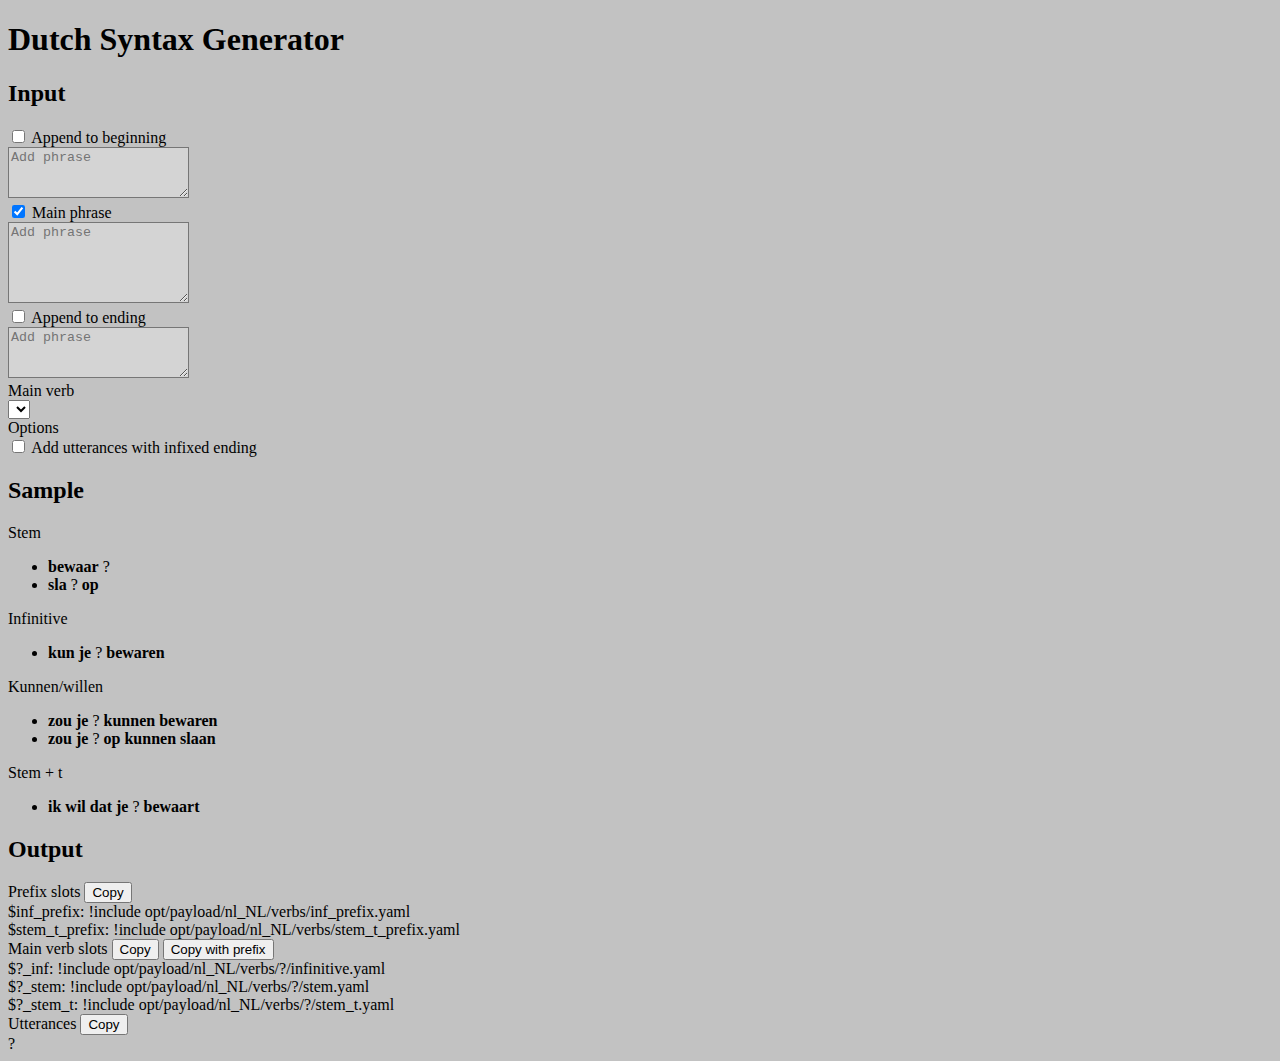
==== syntaxgenerator/index.html @ 8795436c "Adding syntax generator" ====
<!DOCTYPE html>

<!-- Gemaakt met Tommy's bloed zweet en tranen-->

<html>
	<head>
    	<title>Dutch Syntax Generator</title>
        <link rel="stylesheet" type="text/css" href="https://tpietersetelus.github.io/dutchtools/css/style_universal.css"/> 
        <link rel="stylesheet" type="text/css" href="style.css"/> 
	</head>

	<body>	
		<h1>Dutch Syntax Generator</h1>
		<div class="row">
			<div class="column" id="leftcol">
				<h2>Input</h2>	
		
				<input oninput="update_all();" type="checkbox" id="prefixcheck" name="prefixcheck" value="prefixcheck">
				<label id="prefixlabel" for="prefix">Append to beginning</label><br/>
				<textarea oninput="update_all();" class="textinput" id="prefix" name="prefix" rows="3" placeholder = "Add phrase"></textarea><br/>

				<input oninput="update_all();" type="checkbox" id="phrasecheck" name="phrasecheck" value="phrasecheck" checked>
				<label id="phraselabel" for="phrase">Main phrase</label><br/>
				<textarea oninput="update_all();" class="textinput" id="phrase" name="phrase" rows="5" placeholder = "Add phrase"></textarea><br/>

				<input oninput="update_all();" type="checkbox" id="suffixcheck" name="suffixcheck" value="suffixcheck">
				<label id="suffixlabel" for="suffix">Append to ending</label><br/>
				<textarea oninput="update_all();" class="textinput" id="suffix" name="suffix" rows="3" placeholder = "Add phrase"></textarea><br/>

				<label for="verbselect">Main verb</label><br/>
				<select oninput="update_all();" id="verbselect" name="verbselect"></select><br/>
				
				<span id="optionlabel" class="optionlabel">Options</span><br/>
				<input oninput="update_all();" type="checkbox" id="addinfixcheck" name="addinfixcheck" value="addinfixcheck">
                <span class="checkboxtext" id="addinfixtext">Add utterances with infixed ending</span>
				
			</div>
			
			
			<div class="column" id="rightcol">
				<div class="subcolumn" id="example">
					<h2>Sample</h2>
					<span class="samplelabel">Stem</span>
					<ul>
						<li><span id="sample_stem_full"><b>bewaar</b> ?</span></li>
						<li><span id="sample_stem_split"><b>sla</b> ? <b>op</b></span></li>
						<li style="display:none;" class="infixsample"><span id="sample_stem_split_infix"><b>sla</b> ? <b>op</b></span></li>

					</ul>
					
					<span class="samplelabel">Infinitive</span>
					<ul>
						<li><span id="sample_inf"><b>kun je</b> ? <b>bewaren</b></span></li>
						<li style="display:none;" class="infixsample"><span id="sample_inf_infix"><b>VOEGTOEkun je</b> ? <b>bewaren</b></span></li>
					</ul>

					<span class="samplelabel">Kunnen/willen</span>
					<ul>
						<li><span id="sample_kunnen_full"><b>zou je</b> ? <b>kunnen bewaren</b></span></li>
						<li style="display:none;" class="infixsample"><span id="sample_kunnen_full_infix"><b>VOEGTOEzou je</b> ? <b>kunnen bewaren</b></span></li>
						<li><span id="sample_kunnen_split"><b>zou je</b> ? <b>op kunnen slaan</b></span></li>
						<li style="display:none;" class="infixsample"><span id="sample_kunnen_split_infix"><b>VOEGTOEzou je</b> ? <b>op kunnen slaan</b></span></li>
					</ul>

					<span class="samplelabel">Stem + t</span>
					<ul>
						<li><span id="sample_stem_t"><b>ik wil dat je</b> ? <b>bewaart</b></span></li>
						<li style="display:none;" class="infixsample"><span id="sample_stem_t_infix"><b>VOEGTOEik wil dat je</b> ? <b>bewaart</b></span></li>
					</ul>

				</div>
			
			
			
				<h2>Output</h2>
				<span class="outputlabel">Prefix slots</span>
				<button onclick="copy_contents_single('slotprefix')">Copy</button><br/>
				<span class="textoutput" id="slotprefix" name="slotprefix">  $inf_prefix: !include opt/payload/nl_NL/verbs/inf_prefix.yaml<br/>  $stem_t_prefix: !include opt/payload/nl_NL/verbs/stem_t_prefix.yaml</span><br/>

				<span class="outputlabel">Main verb slots</span>
				<button onclick="copy_contents_single('slotverb')">Copy</button>
				<button onclick="copy_contents_double('slotprefix', 'slotverb')">Copy with prefix</button><br/>
				<span class="textoutput" id="slotverb" name="slotverb">  $?_inf: !include opt/payload/nl_NL/verbs/?/infinitive.yaml<br/>  $?_stem: !include opt/payload/nl_NL/verbs/?/stem.yaml<br/>  $?_stem_t: !include opt/payload/nl_NL/verbs/?/stem_t.yaml</span><br/>
				
				<span class="outputlabel">Utterances</span>
				<button onclick="copy_contents_single('utterances')">Copy</button></br>
				<span class="textoutput" id="utterances" name="utterances">  ?</span><br/>


			</div>
		</div>
        <script type="text/javascript" src="script.js"></script>				
	</body>


</html>

<!-- (c) 2023 Tommy Pieterse-->
---- syntaxgenerator/style.css ----
/* Page-wide styling */

body {
    background-color: #c2c2c2;
}


.infixsample {
    color: #A52A2A;
}

.textinput {
	background-color: #d4d4d4;
}

.textoutput {
	background-color: #c2c2c2;
}


.verb_unsupported {
    color: red;
}

.verb_limited {
    color: orange;
}
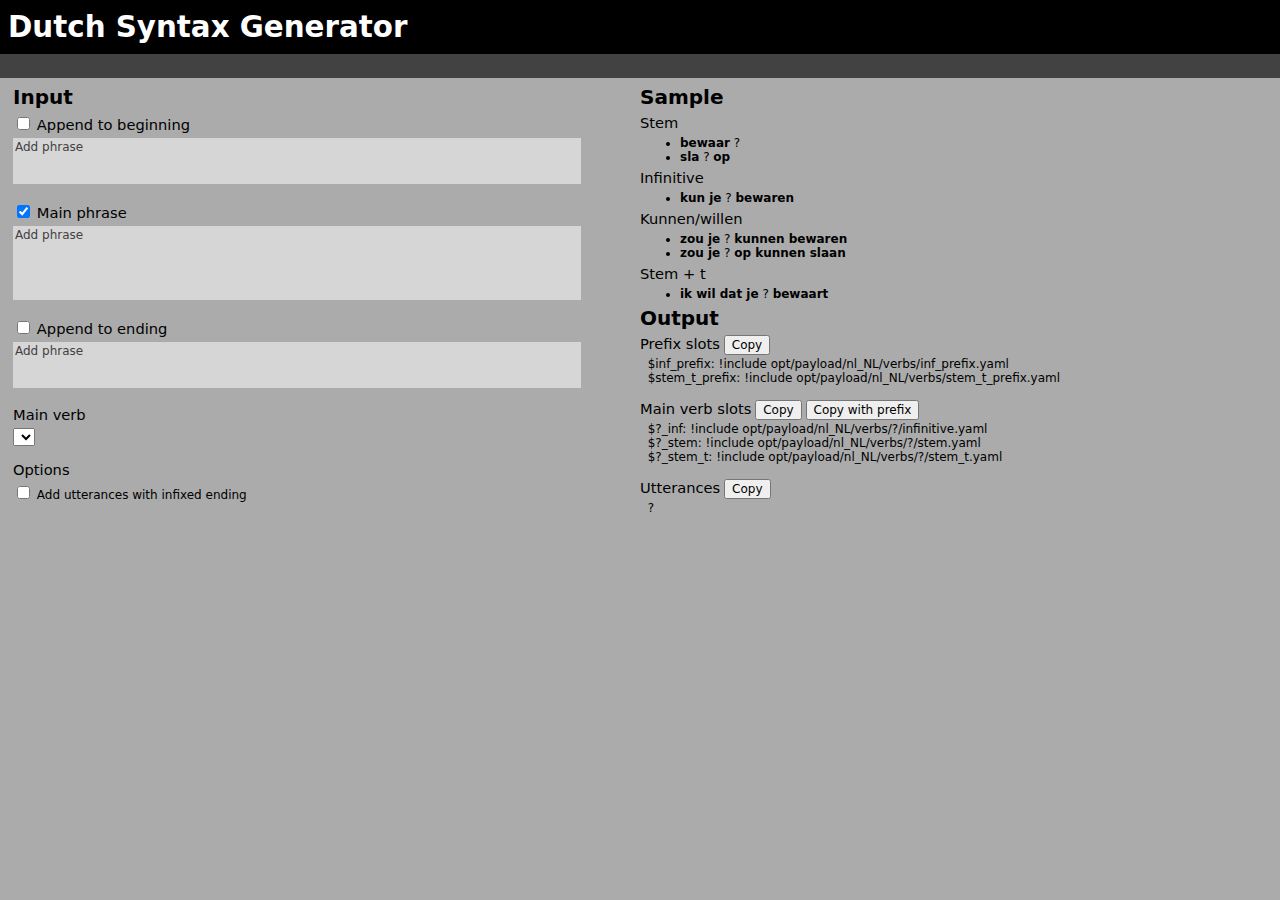
==== commit 20ab08a5: "Applied css to syntaxgenerator as well, and made some css properties universal" ====
--- a/syntaxgenerator/index.html
+++ b/syntaxgenerator/index.html
@@ -5,12 +5,13 @@
 <html>
 	<head>
     	<title>Dutch Syntax Generator</title>
-        <link rel="stylesheet" type="text/css" href="https://tpietersetelus.github.io/dutchtools/css/style_universal.css"/> 
+        <link rel="stylesheet" type="text/css" href="../css/style_universal.css"/> 
         <link rel="stylesheet" type="text/css" href="style.css"/> 
 	</head>
 
 	<body>	
-		<h1>Dutch Syntax Generator</h1>
+		<h1 class="maintitle">Dutch Syntax Generator</h1>
+		<div id="subbar"><span id="last_dynamic" class="last"> </span></div>
 		<div class="row">
 			<div class="column" id="leftcol">
 				<h2>Input</h2>	
--- a/css/style_universal.css
+++ b/css/style_universal.css
@@ -0,0 +1,141 @@
+/* Page-wide styling */
+
+* {
+	font-family: -apple-system, system-ui;
+	font-size: 9pt;
+}
+	
+h1, ul {
+	margin-top: 0;
+	margin-bottom: 5px;
+}
+
+h1 {
+	font-size: 22pt;
+}
+
+h2 {
+	font-size: 15pt;
+	margin-top: 2px;
+	margin-bottom: 5px;
+}
+
+
+
+
+/* Label stuff */
+		
+label, .outputlabel, .samplelabel, .optionlabel, .inputlabel {
+	display: inline-block;
+	font-size: 11pt;
+}
+
+
+label, .outputlabel {
+	margin-bottom: 5px;
+
+}
+
+.samplelabel, .optionlabel, .inputlabel {
+	margin-bottom: 5px;
+}
+
+textarea, .textinputline {
+	width: 90%; 
+	resize: none;
+	border: none;
+}
+
+.textinput {
+	margin-bottom: 15px;
+}
+
+.textoutput {
+	display: inline-block;
+	margin-bottom: 15px;
+	/* font-family: "Menlo", monospace; */
+}
+
+.optionlabel {
+    margin-top: 15px;
+}
+.column {
+	float: left;
+	width: 50%;
+}
+
+
+
+.textoutput {
+    white-space: pre;
+}
+
+
+.last {
+	font-style: italic;
+	margin-bottom: 15px;
+}
+
+
+#last_static {
+	font-weight: bold;
+}
+
+.output_placeholder {
+	font-style: italic;
+}
+
+
+
+
+
+
+.row {
+	margin-top: 5px;
+	padding: 0px 13px;
+  }
+
+  
+.maintitle {
+	width: 100%;
+	top: 0px;
+	padding: 10px 8px;
+	margin-bottom: 0px;
+
+
+}
+
+
+#subbar {
+	width: 100%;
+	top: 0px;
+	padding: 5px 8px;
+}
+  
+html, body {
+	width:100%;
+	height:100%;
+	margin:0;
+	padding:0;
+}
+   
+
+
+
+
+
+
+
+
+
+
+
+
+/* Clear floats after the columns */
+.row:after {
+	content: "";
+	display: table;
+	clear: both;
+}
+
+
--- a/syntaxgenerator/style.css
+++ b/syntaxgenerator/style.css
@@ -1,7 +1,7 @@
-/* Page-wide styling */
+/* Page-specific styling for Dutch Syntax Generator */
 
 body {
-    background-color: #c2c2c2;
+    background-color: #ababab;
 }
 
 
@@ -9,12 +9,14 @@
     color: #A52A2A;
 }
 
+
 .textinput {
-	background-color: #d4d4d4;
+	background-color: #d6d6d6;
 }
 
+
 .textoutput {
-	background-color: #c2c2c2;
+	background-color: #ababab;
 }
 
 
@@ -22,7 +24,28 @@
     color: red;
 }
 
+
 .verb_limited {
     color: orange;
 }
 
+.maintitle {
+    background-color: black;
+    color: white;
+  }
+  
+#subbar {
+    background-color: #424242;
+    color: white;
+    height: 14px; /* Necessary because no text */
+}
+  
+::placeholder {
+    color: #424242;
+    opacity: 1; /* Firefox */
+}
+  
+  
+::-ms-input-placeholder { /* Edge 12 -18 */
+    color: #424242;
+}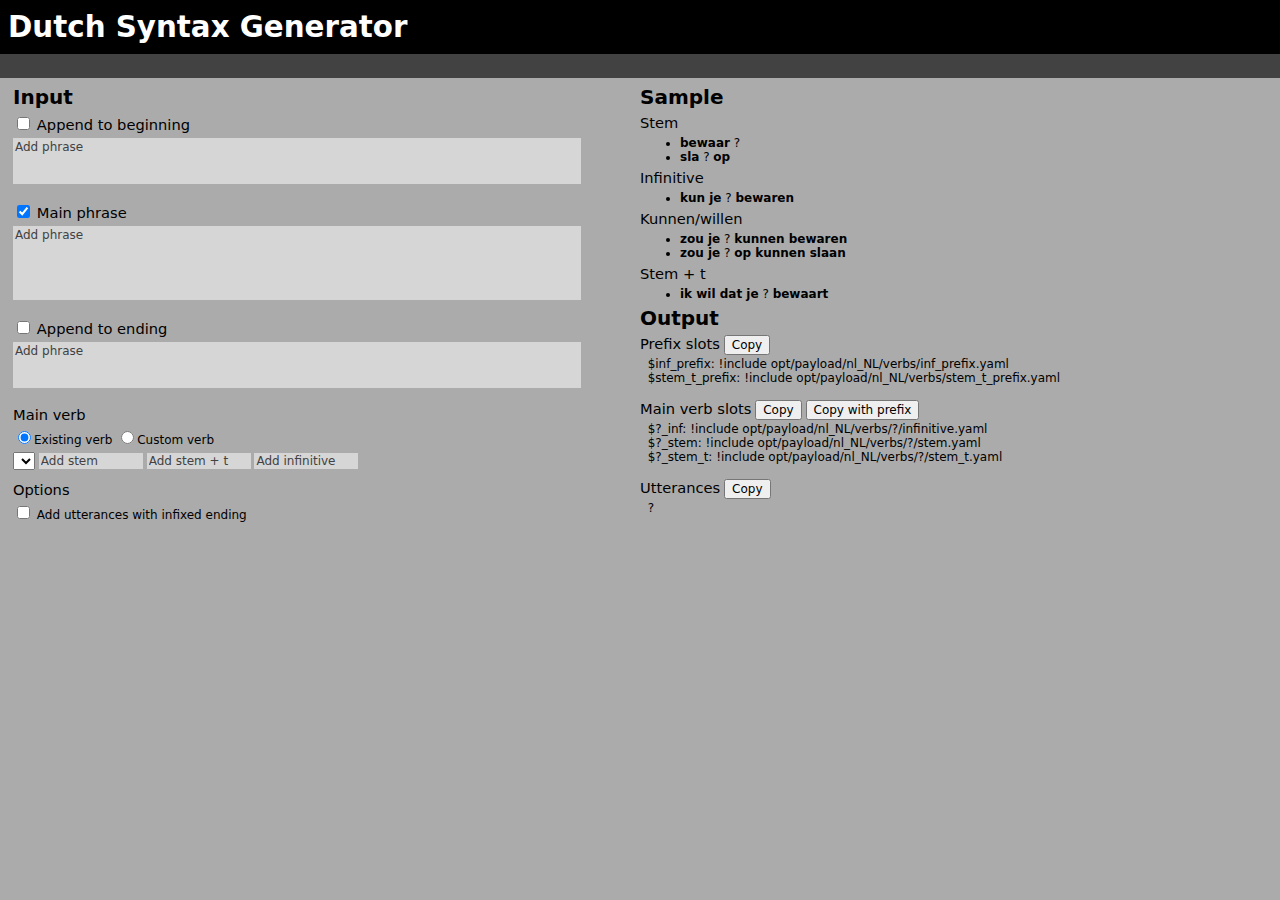
==== commit fcb28c76: "Added support for split verbs to syntaxgenerator" ====
--- a/syntaxgenerator/index.html
+++ b/syntaxgenerator/index.html
@@ -29,8 +29,18 @@
 				<textarea oninput="update_all();" class="textinput" id="suffix" name="suffix" rows="3" placeholder = "Add phrase"></textarea><br/>
 
 				<label for="verbselect">Main verb</label><br/>
-				<select oninput="update_all();" id="verbselect" name="verbselect"></select><br/>
+				<label class="checkboxtext"><input oninput="update_all();" type="radio" id="verbtype_existing" name="verbtype" value="existing" checked/>Existing verb</label>
+				<label class="checkboxtext"><input oninput="update_all();" type="radio" id="verbtype_custom" name="verbtype" value="custom" />Custom verb</label><br/>
 				
+				<div id="verbinput_container">
+					<select oninput="update_all();" id="verbselect" name="verbselect"></select>
+					<span id="custom_inputs">
+						<input type="text" oninput="update_all();" class="customverbinput" id="customverbinput_stem" name="customverbinput" placeholder = "Add stem"></input>
+						<input type="text" oninput="update_all();" class="customverbinput" id="customverbinput_stem_t" name="customverbinput" placeholder = "Add stem + t"></input>
+						<input type="text" oninput="update_all();" class="customverbinput" id="customverbinput_inf" name="customverbinput" placeholder = "Add infinitive"></input>
+					</span>
+				</div>
+				<br/>
 				<span id="optionlabel" class="optionlabel">Options</span><br/>
 				<input oninput="update_all();" type="checkbox" id="addinfixcheck" name="addinfixcheck" value="addinfixcheck">
                 <span class="checkboxtext" id="addinfixtext">Add utterances with infixed ending</span>
--- a/css/style_universal.css
+++ b/css/style_universal.css
@@ -28,23 +28,26 @@
 label, .outputlabel, .samplelabel, .optionlabel, .inputlabel {
 	display: inline-block;
 	font-size: 11pt;
+	margin-bottom: 5px;
 }
 
-
-label, .outputlabel {
-	margin-bottom: 5px;
-
-}
-
-.samplelabel, .optionlabel, .inputlabel {
-	margin-bottom: 5px;
-}
 
 textarea, .textinputline {
 	width: 90%; 
 	resize: none;
 	border: none;
 }
+
+.customverbinput{
+	resize: none;
+	border: none;
+	width: 100px;
+}
+
+#verbinput_container {
+	height: 0px; /* Used to make sure changing verb input type doesn't mess with the layout */
+}
+
 
 .textinput {
 	margin-bottom: 15px;
@@ -87,7 +90,9 @@
 
 
 
-
+.checkboxtext {
+	font-size: 9pt; /* Ideally fix the way labels work, but this is ok for now */
+}
 
 
 .row {
@@ -110,6 +115,7 @@
 	width: 100%;
 	top: 0px;
 	padding: 5px 8px;
+	height: 14px;
 }
   
 html, body {
@@ -120,17 +126,6 @@
 }
    
 
-
-
-
-
-
-
-
-
-
-
-
 /* Clear floats after the columns */
 .row:after {
 	content: "";
--- a/syntaxgenerator/style.css
+++ b/syntaxgenerator/style.css
@@ -10,7 +10,7 @@
 }
 
 
-.textinput {
+.textinput, .customverbinput {
 	background-color: #d6d6d6;
 }
 
@@ -37,7 +37,6 @@
 #subbar {
     background-color: #424242;
     color: white;
-    height: 14px; /* Necessary because no text */
 }
   
 ::placeholder {
@@ -48,4 +47,8 @@
   
 ::-ms-input-placeholder { /* Edge 12 -18 */
     color: #424242;
+}
+
+.output_placeholder {
+    color: #424242;
 }